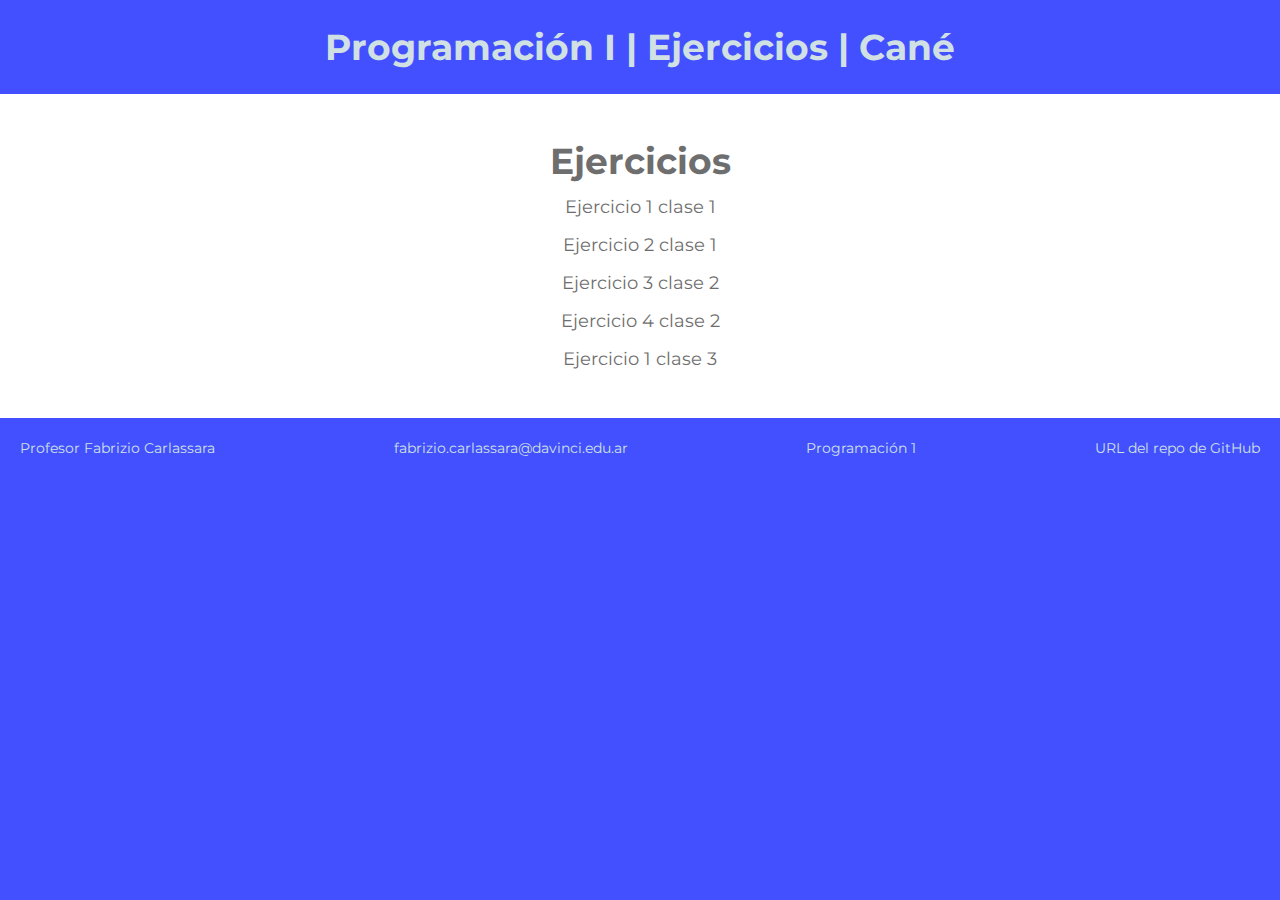
==== index.html @ 760bb758 "." ====
<!doctype html>
<html>
    <head>
        <meta charset="utf-8" />
        <!-- Reemplazar por los datos que correspondan -->
        <title>Programación I | Ejercicios | APELLIDO/S</title>
        <meta name="viewport" content="width=device-width, initial-scale=1.0,user-scalable=no" />
        <link rel="shortcut icon" href="favicon.ico" />
        <link rel="stylesheet" href="styles/styles.css" />
        <script src="scripts/index.js"></script>
    </head>
    <body>
        <header>
            <!-- Reemplazar por los datos que correspondan -->
            <h1>Programación I | Ejercicios | Cané</h1>
        </header>
        <main>
            <!-- Lista de links a ejercicios -->
             <h2>Ejercicios</h2>
             <a class="ejercicios" href="./2024-02-clase-01-ej-01/index.html">Ejercicio 1 clase 1</a>
             <a class="ejercicios" href="./2024-02-clase-01-ej-02/index.html">Ejercicio 2 clase 1</a>
             <a class="ejercicios" href="./2024-02-clase-02-ej-01/index.html">Ejercicio 3 clase 2</a>
             <a class="ejercicios" href="./2024-02-clase-02-ej-02/index.html">Ejercicio 4 clase 2</a>
             <a class="ejercicios" href="./2024-02-clase-03-ej-01/index.html">Ejercicio 1 clase 3</a>
        </main>

        <footer>
            <ul>
                <li>Profesor Fabrizio Carlassara</li>
                <li>
                    <a href="mailto:fabrizio.carlassara@davinci.edu.ar?subject=P1%20-%20Consulta%20-%20DW2[M|T|N][A|B]%20-%20Apellido,%20Nombre" target="_blank">fabrizio.carlassara@davinci.edu.ar</a>
                </li>
                <li>Programación 1</li>
                <li>
                    <!-- Reemplazar por el link del repositorio de GitHub -->
                    <a href="#">URL del repo de GitHub</a>
                </li>
            </ul>
        </footer>
        
    </body>
</html>
---- styles/styles.css ----
/**
 *	Versión 1.0.0
 */
@charset "utf-8";

/**
 *	Fonts
 */
@import url('https://fonts.googleapis.com/css?family=Montserrat:100,100i,200,200i,300,300i,400,400i,500,500i,600,600i,700,700i,800,800i,900,900i&display=swap');

/**
 *	Mobile
 */

/**	General */
html {
    box-sizing: border-box;
}

*,
*:before,
*:after {
    box-sizing: inherit;
}

* {
    margin: 0;
    padding: 0;
    font-size: 10px;
    line-height: 1;
    font-family: 'Montserrat', sans-serif;
    font-weight: 400;
}

/**	Body */
body {
    background-color: #4350ff;
    color: #d0e0e3;
}

/**	Header */
header {
    display: flex;
    flex-direction: column;
    justify-content: center;
    align-items: center;
    padding: 2em;
}

/**	Encabezados */
h1,
h2,
h3 {
    font-family: 'Montserrat';
    font-size: 3.6em;
    line-height: 1.5;
    font-weight: 700;
    text-align: center;
}

/**	Main */
main {
    display: flex;
    flex-direction: column;
    justify-content: center;
    align-items: center;
    padding: 4em 2em;
    background-color: #fff;
}

main h2 {
    color: rgb(110, 110, 110);
}

/**	Footer */
footer {
    display: flex;
    flex-direction: column;
    justify-content: center;
    align-items: center;
    width: 100%;
    padding: 2em;
}

footer ul {
    display: flex;
    flex-direction: column;
    justify-content: space-between;
    align-items: center;
    width: 100%;
    list-style: none;
}

footer ul li {
    font-family: 'Montserrat';
    font-size: 1.4em;
    line-height: 1.5;
    text-align: center;
    color: #d0e0e3;
}

footer ul li a {
    font-family: 'Montserrat';
    font-size: 1em;
    text-decoration: none;
    color: #d0e0e3;
}

.ejercicios{
    font-size: 18px;
    padding: 10px;
    text-decoration: none;
    color: rgb(110, 110, 110);
}


/**
 *	Web
 */
@media screen and (min-width: 960px) {
    #productos {
        flex-direction: row;
    }

    #productos div {
        width: 30%;
    }

    /**	Footer */
    footer ul {
        flex-direction: row;
    }
}
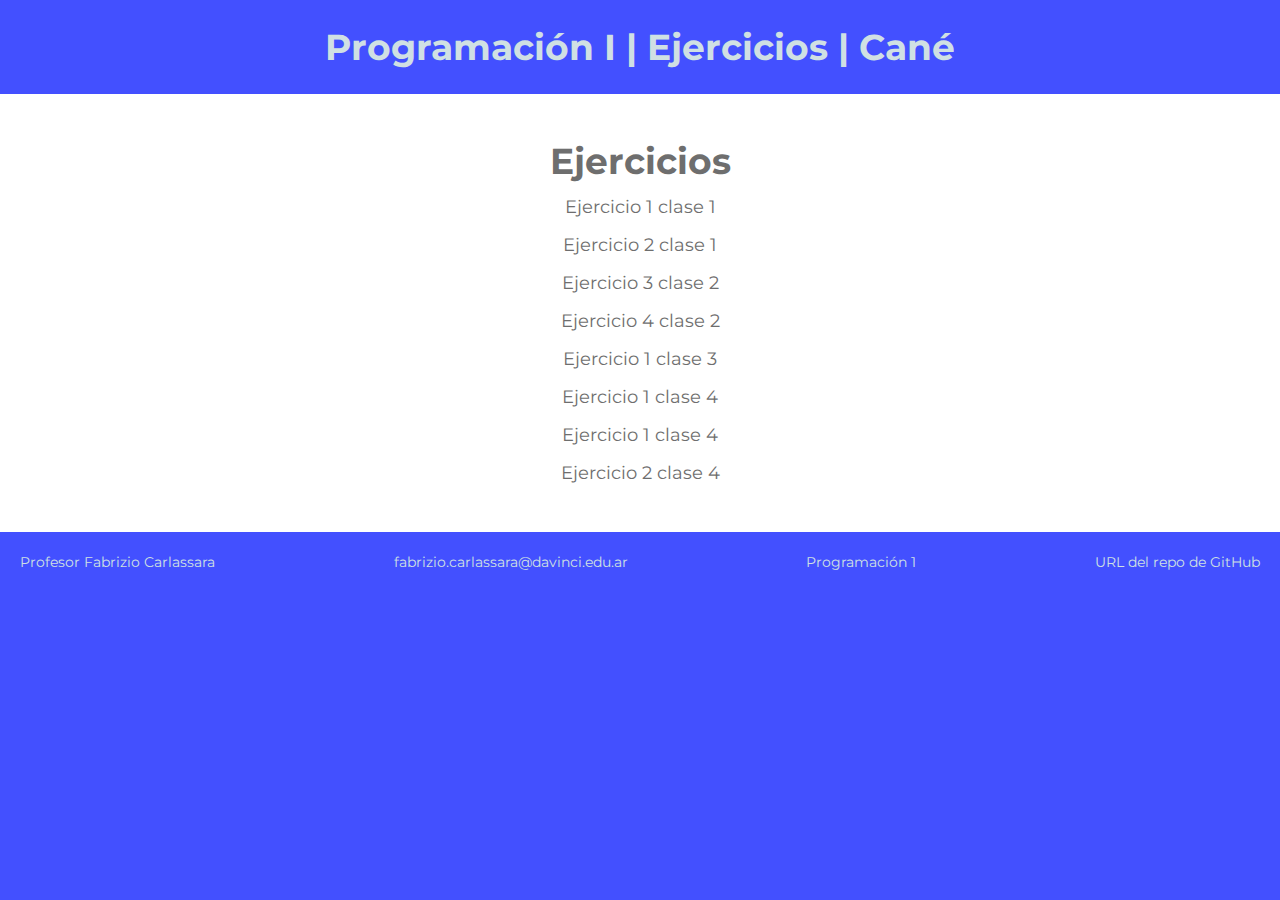
==== commit 7b06ded1: "." ====
--- a/index.html
+++ b/index.html
@@ -22,6 +22,9 @@
              <a class="ejercicios" href="./2024-02-clase-02-ej-01/index.html">Ejercicio 3 clase 2</a>
              <a class="ejercicios" href="./2024-02-clase-02-ej-02/index.html">Ejercicio 4 clase 2</a>
              <a class="ejercicios" href="./2024-02-clase-03-ej-01/index.html">Ejercicio 1 clase 3</a>
+             <a class="ejercicios" href="./2024-02-clase-03-ej-01/index.html">Ejercicio 1 clase 4</a>
+             <a class="ejercicios" href="./2024-02-clase-04-ej-01/index.html">Ejercicio 1 clase 4</a>
+             <a class="ejercicios" href="./2024-02-clase-04-ej-02/index.html">Ejercicio 2 clase 4</a>
         </main>
 
         <footer>
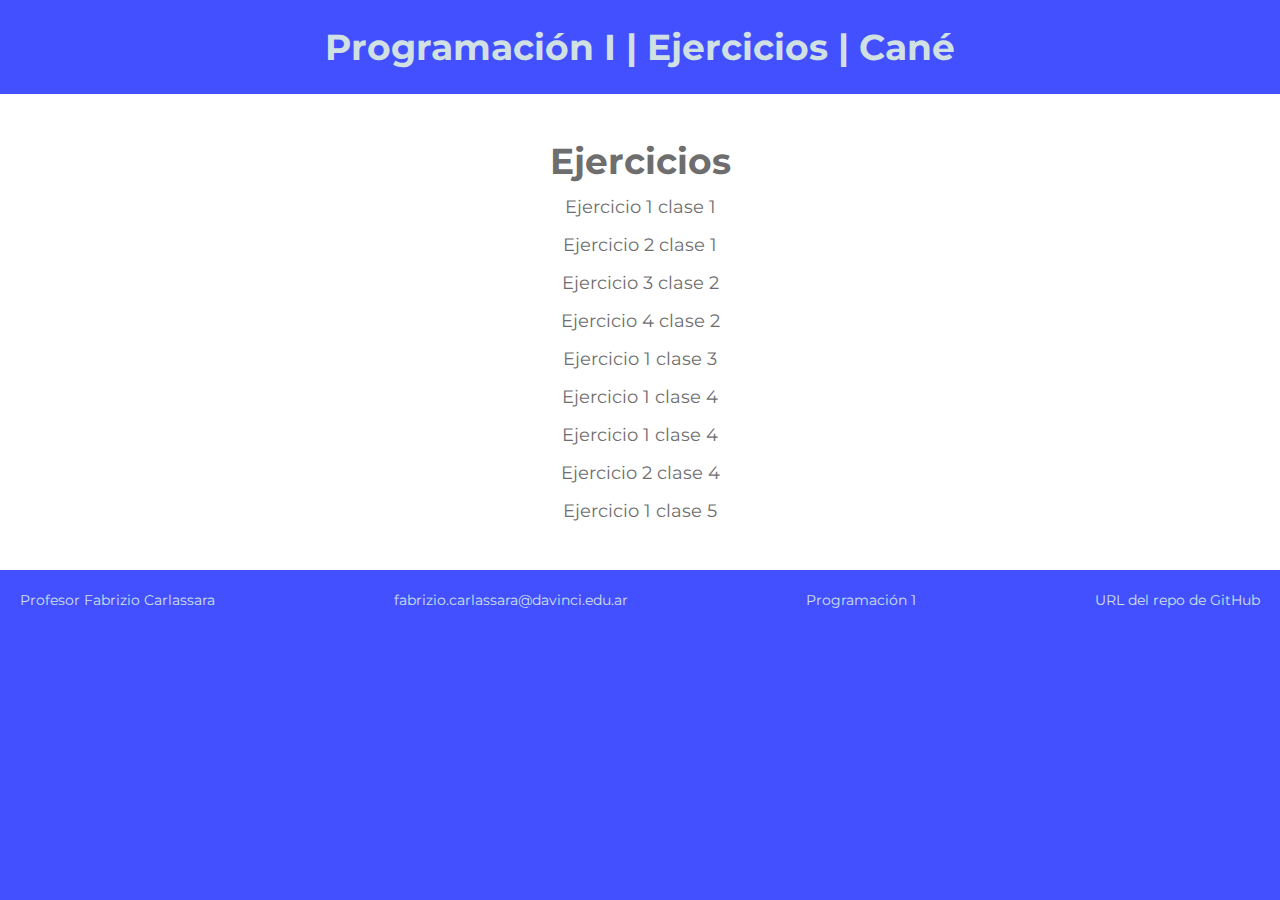
==== commit 338a6a4a: "clase 5 ej 01" ====
--- a/index.html
+++ b/index.html
@@ -25,6 +25,7 @@
              <a class="ejercicios" href="./2024-02-clase-03-ej-01/index.html">Ejercicio 1 clase 4</a>
              <a class="ejercicios" href="./2024-02-clase-04-ej-01/index.html">Ejercicio 1 clase 4</a>
              <a class="ejercicios" href="./2024-02-clase-04-ej-02/index.html">Ejercicio 2 clase 4</a>
+             <a class="ejercicios" href="./2024-02-clase-05-ej-01/index.html">Ejercicio 1 clase 5</a>
         </main>
 
         <footer>
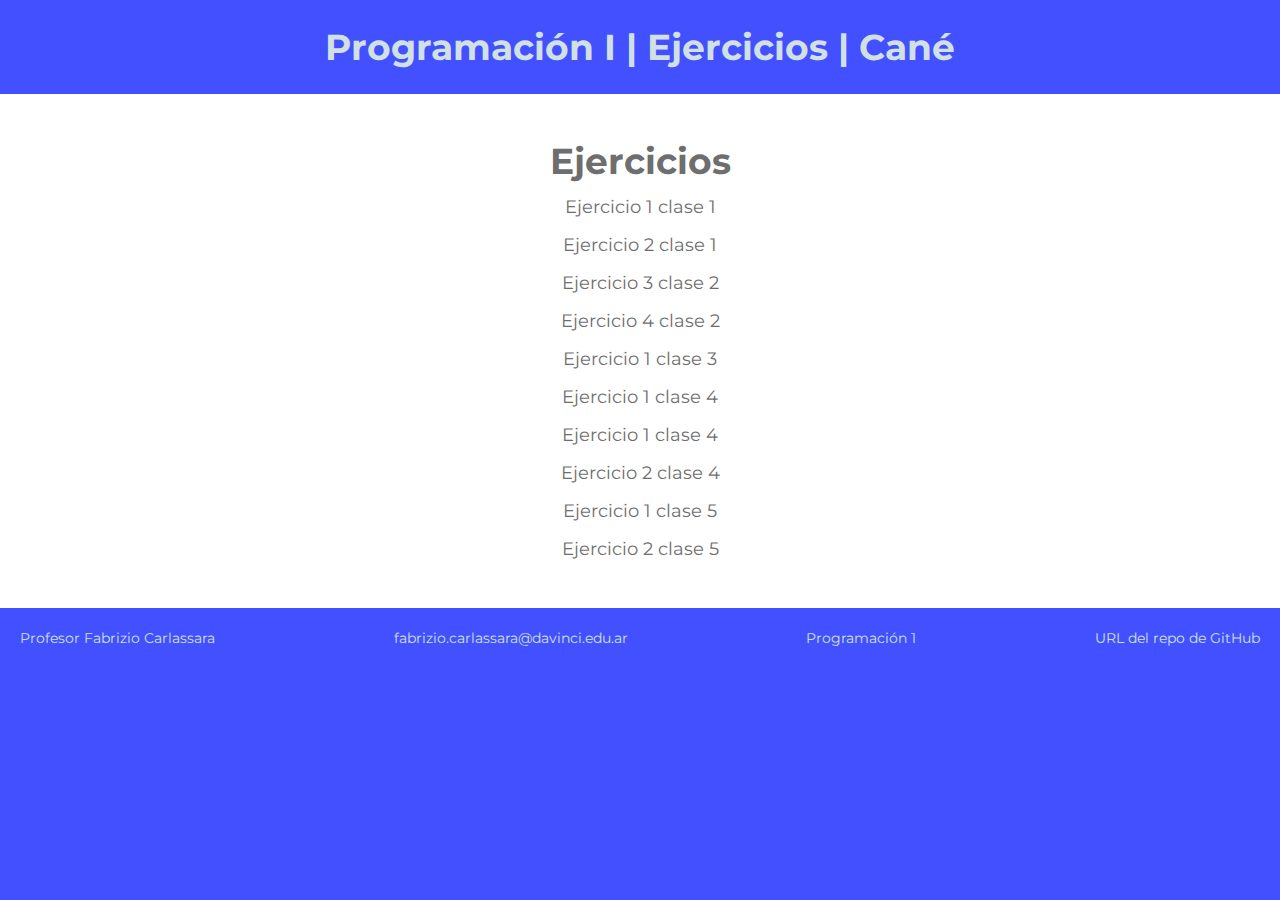
==== commit 8d30eb8d: "batalla naval con arrays asociativos" ====
--- a/index.html
+++ b/index.html
@@ -26,6 +26,7 @@
              <a class="ejercicios" href="./2024-02-clase-04-ej-01/index.html">Ejercicio 1 clase 4</a>
              <a class="ejercicios" href="./2024-02-clase-04-ej-02/index.html">Ejercicio 2 clase 4</a>
              <a class="ejercicios" href="./2024-02-clase-05-ej-01/index.html">Ejercicio 1 clase 5</a>
+             <a class="ejercicios" href="./2024-02-clase-05-ej-02/index.html">Ejercicio 2 clase 5</a>
         </main>
 
         <footer>
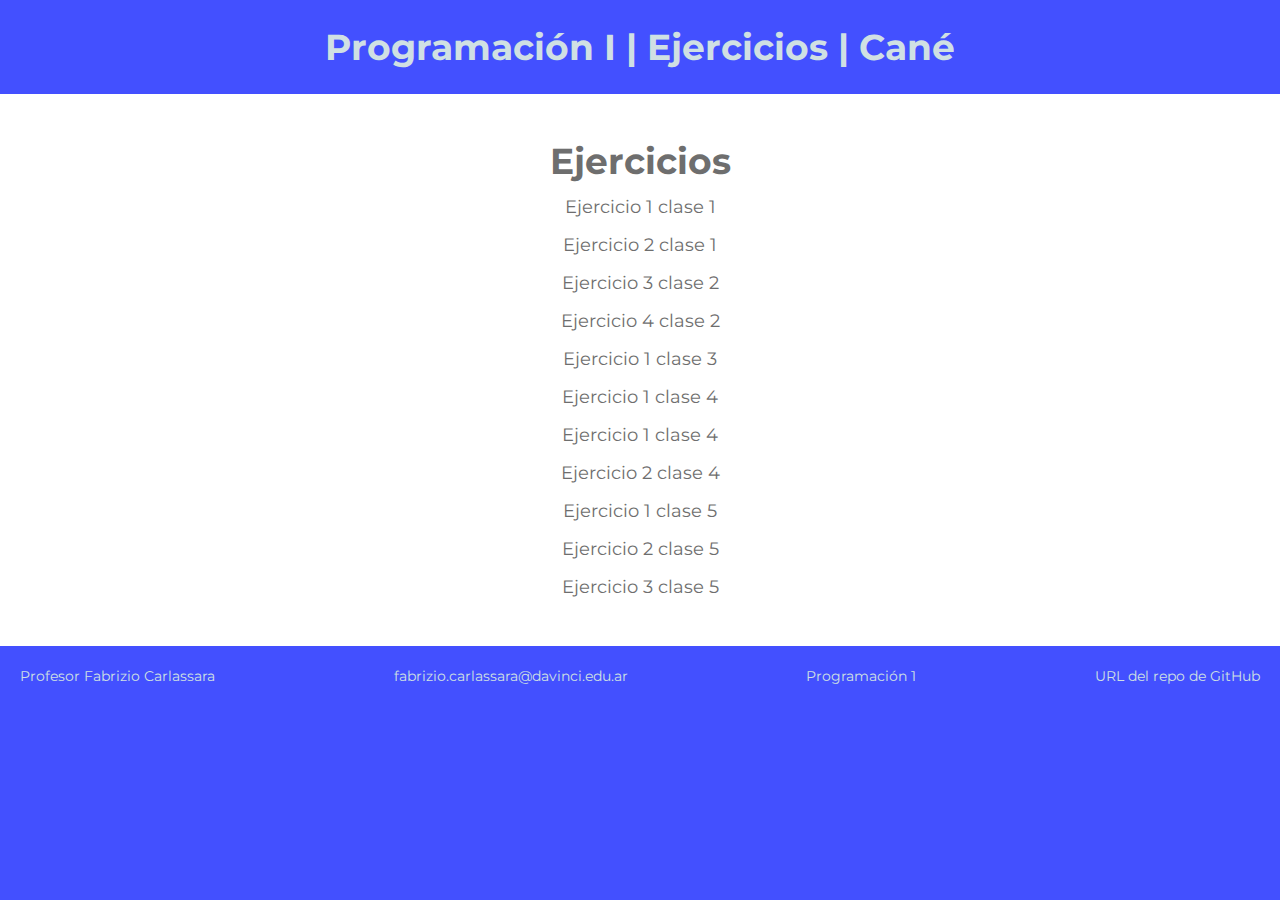
==== commit 19d64521: "clase 05 eje 03" ====
--- a/index.html
+++ b/index.html
@@ -27,6 +27,7 @@
              <a class="ejercicios" href="./2024-02-clase-04-ej-02/index.html">Ejercicio 2 clase 4</a>
              <a class="ejercicios" href="./2024-02-clase-05-ej-01/index.html">Ejercicio 1 clase 5</a>
              <a class="ejercicios" href="./2024-02-clase-05-ej-02/index.html">Ejercicio 2 clase 5</a>
+             <a class="ejercicios" href="./2024-02-clase-05-ej-03/index.html">Ejercicio 3 clase 5</a>
         </main>
 
         <footer>
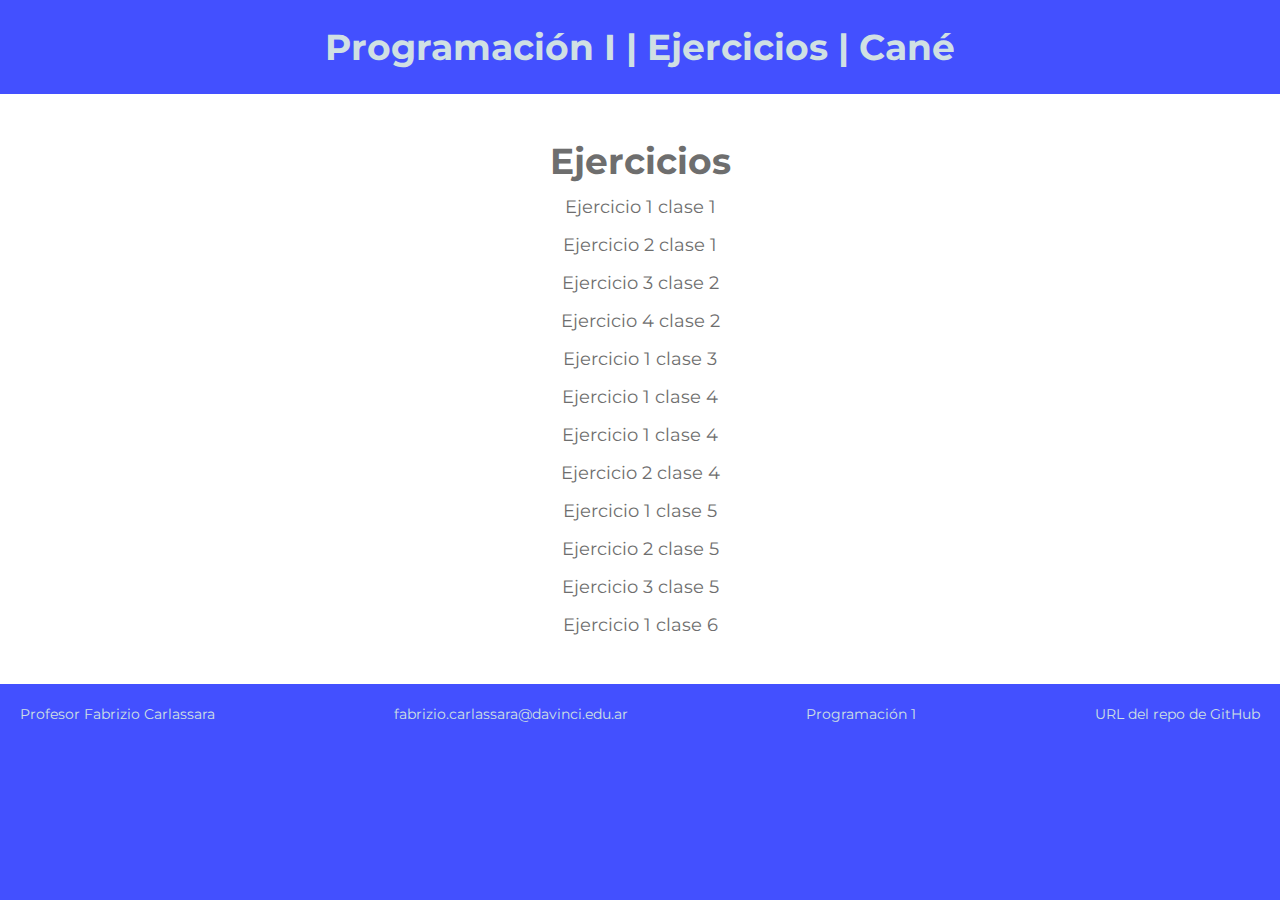
==== commit 68880b43: "ejercicio de biblioteca + obj + html" ====
--- a/index.html
+++ b/index.html
@@ -28,6 +28,7 @@
              <a class="ejercicios" href="./2024-02-clase-05-ej-01/index.html">Ejercicio 1 clase 5</a>
              <a class="ejercicios" href="./2024-02-clase-05-ej-02/index.html">Ejercicio 2 clase 5</a>
              <a class="ejercicios" href="./2024-02-clase-05-ej-03/index.html">Ejercicio 3 clase 5</a>
+             <a class="ejercicios" href="./2024-02-clase-06-ej-01/index.html">Ejercicio 1 clase 6</a>
         </main>
 
         <footer>
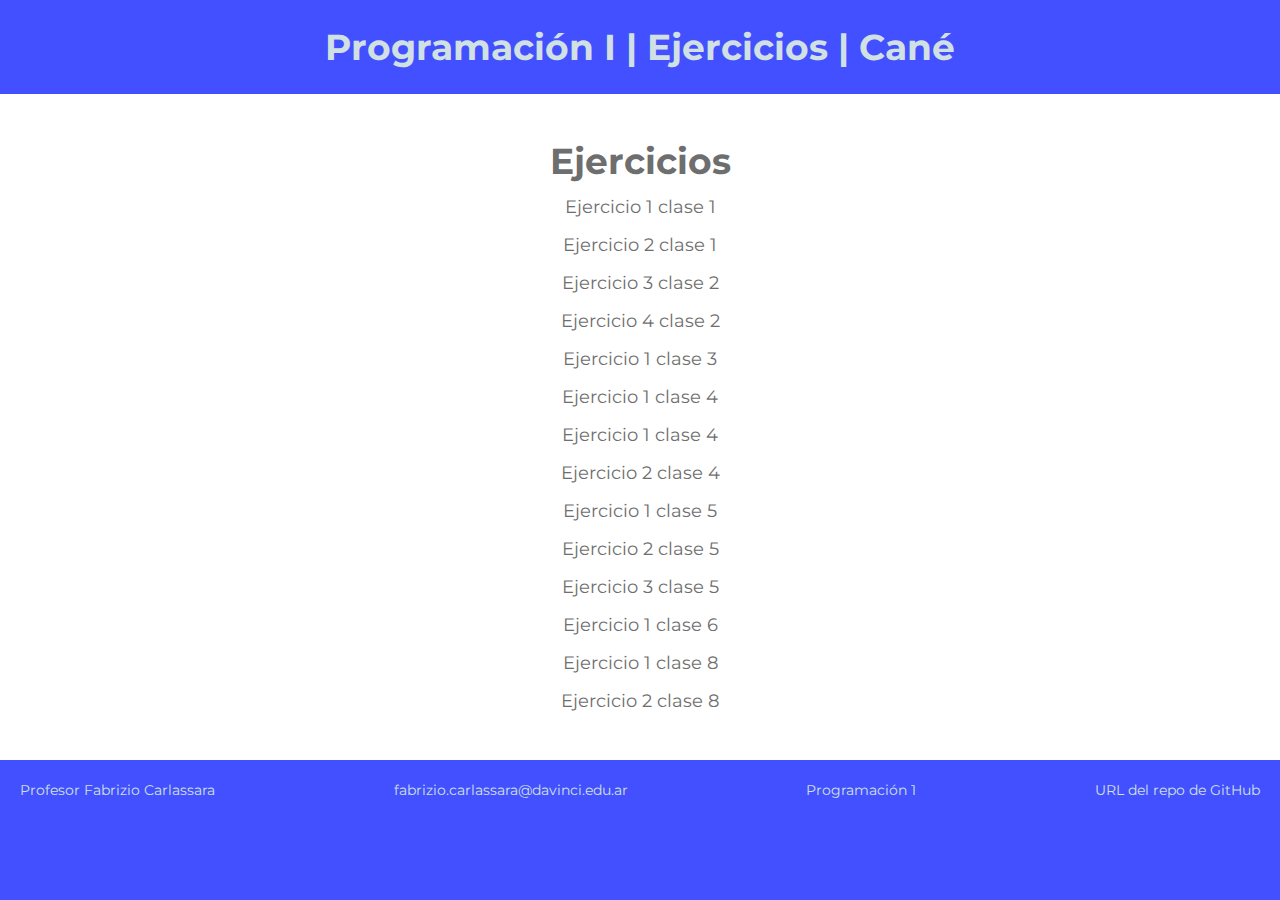
==== commit a3bf07a8: "metodos de string" ====
--- a/index.html
+++ b/index.html
@@ -29,6 +29,8 @@
              <a class="ejercicios" href="./2024-02-clase-05-ej-02/index.html">Ejercicio 2 clase 5</a>
              <a class="ejercicios" href="./2024-02-clase-05-ej-03/index.html">Ejercicio 3 clase 5</a>
              <a class="ejercicios" href="./2024-02-clase-06-ej-01/index.html">Ejercicio 1 clase 6</a>
+             <a class="ejercicios" href="./2024-02-clase-08-ej-01/index.html">Ejercicio 1 clase 8</a>
+             <a class="ejercicios" href="./2024-02-clase-08-ej-02/index.html">Ejercicio 2 clase 8</a>
         </main>
 
         <footer>
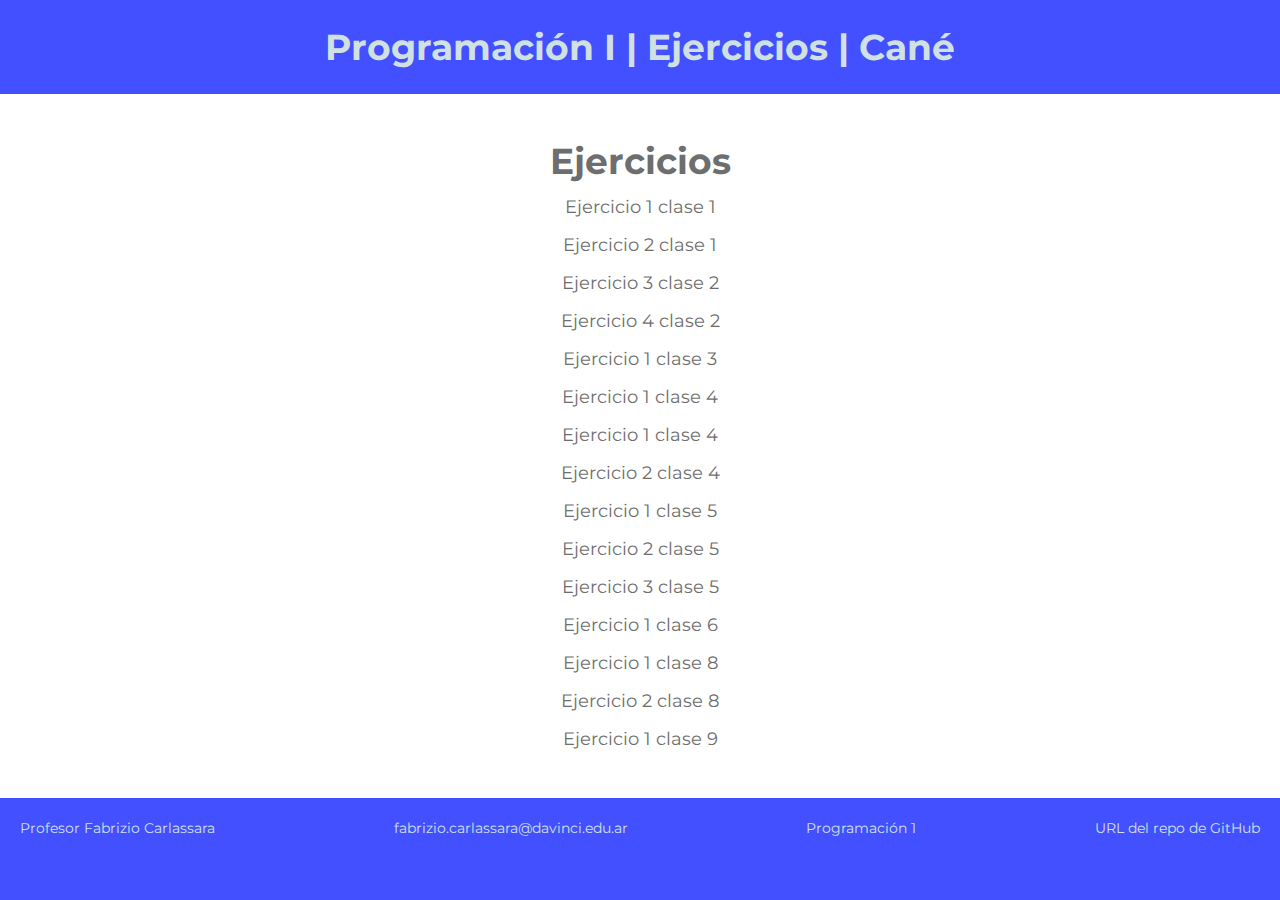
==== commit c34a867c: "ejemplos de filtro" ====
--- a/index.html
+++ b/index.html
@@ -31,6 +31,7 @@
              <a class="ejercicios" href="./2024-02-clase-06-ej-01/index.html">Ejercicio 1 clase 6</a>
              <a class="ejercicios" href="./2024-02-clase-08-ej-01/index.html">Ejercicio 1 clase 8</a>
              <a class="ejercicios" href="./2024-02-clase-08-ej-02/index.html">Ejercicio 2 clase 8</a>
+             <a class="ejercicios" href="./2024-02-clase-09-ej-01/index.html">Ejercicio 1 clase 9</a>
         </main>
 
         <footer>
